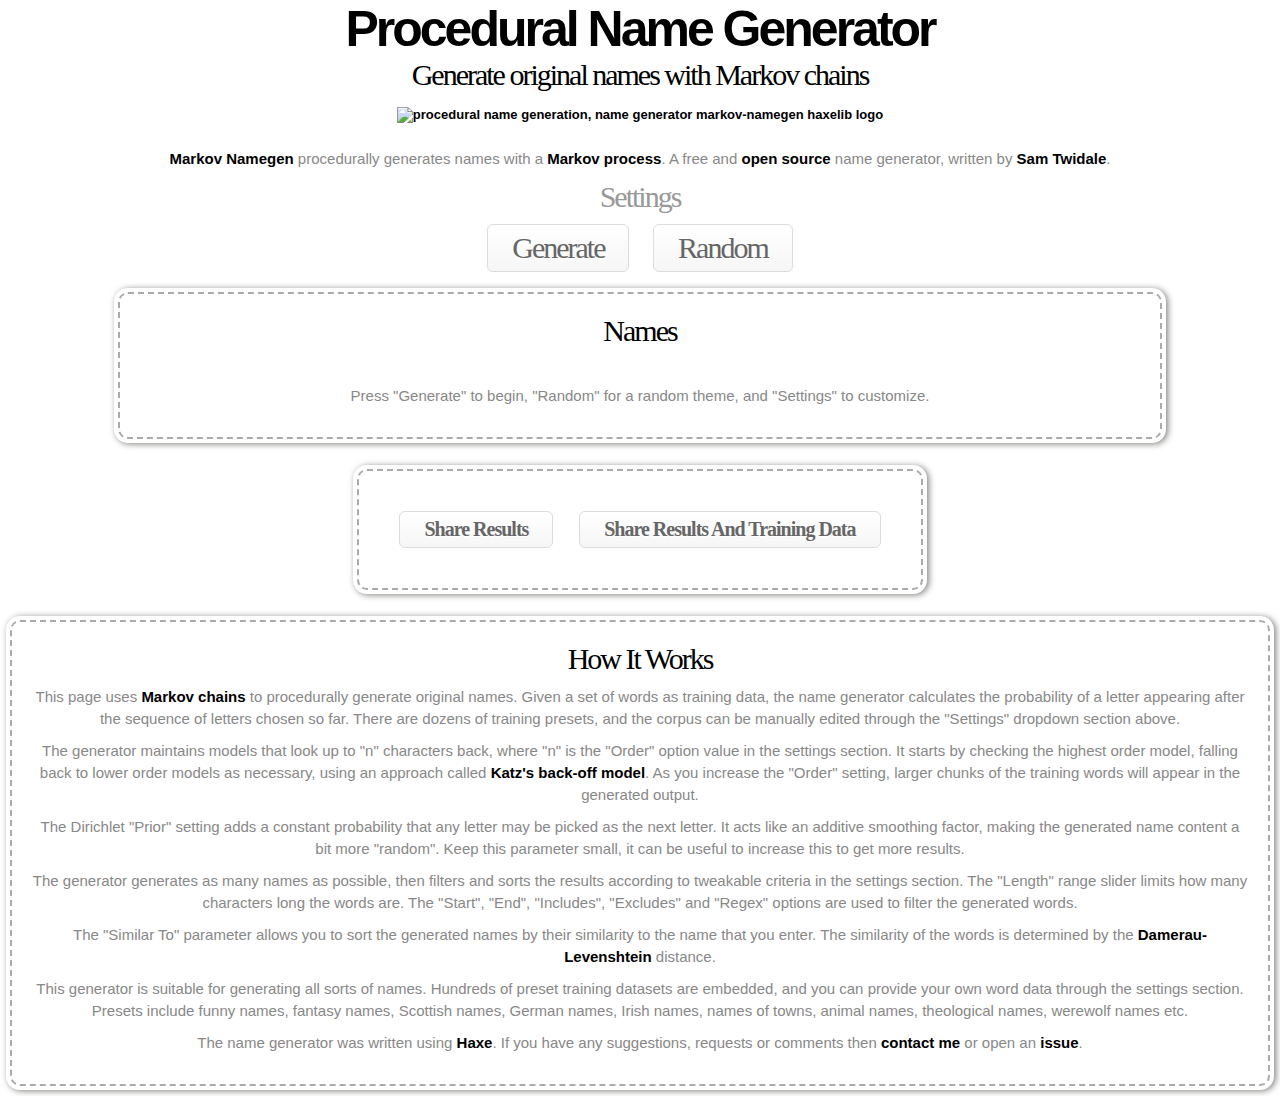
==== bin/index.html @ 935b0e2b "Implement way to easily mix different training data presets e.g. Animals + Car Parts, via checkboxes" ====
<!DOCTYPE html>
<html lang="en-GB" xmlns="http://www.w3.org/1999/xhtml">
	<head>
		<meta charset="UTF-8">
		<meta http-equiv="X-UA-Compatible" content="IE=edge">
		<meta name="viewport" content="width=device-width,user-scalable=yes,initial-scale=1,maximum-scale=1">
		<title>Procedural Name Generator - Markov Process Random Name And Word Generator</title>
		<meta name="author" content="Sam Twidale">
		<meta name="description" content="This random name generator procedurally generates original names for animals, babies, characters, towns, or anything that needs a name.">
		<meta name="keywords" content="random name, name generator, name creator, procedural name generator, generator, procedural, markov, markov chain, names, boy names, girl names, baby names, list, dictionary">
		<meta name="subject" content="Name Generator">
		<meta name="robots" content="index, follow">
		<link rel="canonical" href="https://www.samcodes.co.uk/project/markov-namegen/" />
		<meta property="og:title" content="Procedural Name Generator">
		<meta property="og:description" content="Generate original names using Markov chains.">
		<meta property="og:site_name" content="Samcodes">
		<meta name="twitter:title" content="Procedural Name Generator">
		<meta name="twitter:description" content="Generate original names using Markov chains.">
		<link rel="icon" type="image/x-icon" href="icon/favicon.png">
		<link rel="apple-touch-icon-precomposed" type="image/x-icon" href="icon/apple-touch-icon-precomposed.png">
		<!--[if IE]><link rel="shortcut icon" type="image/x-icon" href="icon/favicon.ico"><![endif]-->
		<link rel="stylesheet" type="text/css" href="css/style.css">
		<link rel="stylesheet" type="text/css" href="css/nouislider.min.css">
		<link rel="stylesheet" type="text/css" href="css/nouislider.pips.css">
	</head>
	
	<body>
		<section id="header">
			<div class="inner">
				<!-- Icon -->
				<h1>Procedural <strong>Name Generator</strong></h1>
				<h2>Generate original names with Markov chains</h2>
				
				<a href="https://github.com/Tw1ddle/MarkovNameGenerator" target="_blank">
					<img class="logo" src="assets/images/markovnamegen_logo.png" alt="procedural name generation, name generator markov-namegen haxelib logo">
				</a>
				
				<p><a href="https://github.com/Tw1ddle/MarkovNameGenerator" target="_blank">Markov Namegen</a> procedurally generates names with a <a href="https://en.wikipedia.org/wiki/Markov_process" target="_blank">Markov process</a>. A free and <a href="https://github.com/Tw1ddle/MarkovNameGenerator" target="_blank">open source</a> name generator, written by <a href="https://twitter.com/Sam_Twidale" target="_blank">Sam Twidale</a>.</p>
			</div>
		</section>
		
		<!-- Options and filters -->
		<section id="accordion">
			<div>
				<input type="checkbox" id="showsettingscheckbox">
				<h2><label id="showsettingslabel" for="showsettingscheckbox">Settings</label></h2>
				
				<div class="settings">
					<div class="stitched">
						<h3>Name Data Presets</h3>
					
						<div id="trainingdataselectioncheckboxes">
						</div>
					
						<select id="trainingdatalist">
						</select>
						
						<input id="trainingdatasearchbox" type="text" value="" list="namedatapresetslist" placeholder="Type to search presets..." />
						<datalist id="namedatapresetslist"></datalist>
						
						<h3>Current Data</h3>
						<textarea id="trainingdataedit">
						</textarea>
					</div>
					
					<div id="sliderscontainer" class="sliders stitched">
						<div class="container">
							<h3>Length Range</h3>
							<div id="minmaxlength" class="black"></div>
						</div>
						<div class="container">
							<h3>Order</h3>
							<div id="order" class="red"></div>
						</div>
						
						<div class="container">
							<h3>Prior</h3>
							<div id="prior" class="green"></div>
						</div>
						<div class="container">
							<h3>Words To Generate</h3>
							<div id="maxwordstogenerate" class="orange"></div>
						</div>
						<div class="container">
							<h3>Max Processing Time</h3>
							<div id="maxtime" class="blue"></div>
						</div>
					</div>
					
					<div class="textboxes stitched">
						<div class="container"> <h3>Starts With</h3> <input type="text" id="startswith" class="control"> </div>
						<div class="container"> <h3>Ends With</h3> <input type="text" id="endswith" class="control"> </div>
						<div class="container"> <h3>Includes</h3> <input type="text" id="includes" class="control"> </div>
						<div class="container"> <h3>Excludes</h3> <input type="text" id="excludes" class="control"> </div>
						<div class="container"> <h3>Similar To</h3> <input type="text" id="similar" class="control"> </div>
						<div class="container"> <h3>Matches Regex</h3> <input type="text" id="regexmatch" class="control"> </div>
					</div>
					
				</div>
			</div>
		</section>
		
		<a class="button" id="generate">
			<h2>Generate</h2>
		</a>
		<a class="button" id="random">
			<h2>Random</h2>
		</a>
		
		<br>
		
		<div class="container stitched">
			<h2 id="namestitle">Names</h2>
			<br>
		
			<p id="nonamesfound">Press "Generate" to begin, "Random" for a random theme, and "Settings" to customize.</p>
			<ul id="currentnames">
			</ul>
		</div>
		
		<br>
		
		<div class="textboxes stitched">
			<div class="container">
			    <div>
					<a class="button" id="shareresultsonly"><h3>Share Results</h3></a>
					<a class="button" id="shareresultsandsettings"><h3>Share Results And Training Data</h3></a>
			    </div>
				<div><textarea id="shareedit"></textarea></div>
			</div>
		</div>
		
		<br>
		
		<div class="container stitched">
			<h2>How It Works</h2>
			<p>This page uses  <a href="https://en.wikipedia.org/wiki/Markov_chain" target="_blank">Markov chains</a> to procedurally generate original names. Given a set of words as training data, the name generator calculates the probability of a letter appearing after the sequence of letters chosen so far. There are dozens of training presets, and the corpus can be manually edited through the "Settings" dropdown section above.</p>
			<p>The generator maintains models that look up to "n" characters back, where "n" is the "Order" option value in the settings section. It starts by checking the highest order model, falling back to lower order models as necessary, using an approach called <a href="https://en.wikipedia.org/wiki/Katz%27s_back-off_model" target="_blank">Katz's back-off model</a>. As you increase the "Order" setting, larger chunks of the training words will appear in the generated output.</p>
			<p>The Dirichlet "Prior" setting adds a constant probability that any letter may be picked as the next letter. It acts like an additive smoothing factor, making the generated name content a bit more "random". Keep this parameter small, it can be useful to increase this to get more results.</p>
			<p>The generator generates as many names as possible, then filters and sorts the results according to tweakable criteria in the settings section. The "Length" range slider limits how many characters long the words are. The "Start", "End", "Includes", "Excludes" and "Regex" options are used to filter the generated words.</p>
			<p>The "Similar To" parameter allows you to sort the generated names by their similarity to the name that you enter. The similarity of the words is determined by the <a href="https://en.wikipedia.org/wiki/Damerau%E2%80%93Levenshtein_distance" target="_blank">Damerau-Levenshtein</a> distance.</p>
			<p>This generator is suitable for generating all sorts of names. Hundreds of preset training datasets are embedded, and you can provide your own word data through the settings section. Presets include funny names, fantasy names, Scottish names, German names, Irish names, names of towns, animal names, theological names, werewolf names etc. </p>
			<p>The name generator was written using <a href="https://haxe.org/" target="_blank">Haxe</a>. If you have any suggestions, requests or comments then <a href="https://twitter.com/Sam_Twidale" target="_blank">contact me</a> or open an <a href="https://github.com/Tw1ddle/MarkovNameGenerator" target="_blank">issue</a>.</p>
		</div>
		
		<script src="js/wNumb.min.js"></script>
		<script src="js/nouislider.min.js"></script>
		<script src="js/markov.js"></script>
    </body>
</html>
---- bin/css/style.css ----
body {
    font-family: 'Open Sans', sans-serif;
    background-color: #000000;
    color: #000000;
    font-size: 13px;
}
html, body, div, span, applet, object, iframe, h1, h2, h3, h4, h5, h6, p, blockquote, pre, a, abbr, acronym, address, big, cite, code, del, dfn, em, font, ins, kbd, q, s, samp, small, strike, strong, sub, sup, tt, var, b, u, i, center, dl, dt, dd, ol, ul, li, fieldset, form, legend, table, caption, tbody, tfoot, thead, tr, th, td {
    background: transparent;
    border: 0;
    margin: 0;
    padding: 0;
    vertical-align: baseline;
    outline: 0;
}
h1 {
    font: 600 50px "Open Sans", sans-serif;
    letter-spacing: -3px;
    margin-bottom: 0px;
}
h2 {
    font: 400 30px "Open Sans";
    letter-spacing: -2px;
}
h3 {
    font: 600 20px "Open Sans";
    letter-spacing: -1px;
}
p {
    font-family: "Open Sans", sans-serif;
    font-size: 15px;
    line-height: 22px;
    color: #888888;
    margin: 10px 0;
}
a {
    color: #000000;
    font-weight: 600;
    text-decoration: none;
}
p a {
    color: #000000;
    text-decoration: none;
}
html { 
	user-select: none;
	-moz-user-select: none;
	-khtml-user-select: none;
	-ms-user-select: none;
	-webkit-user-select: none;
	-o-user-select: none;
}
li {
	user-select: text;
	-moz-user-select: text;
	-khtml-user-select: text;
	-ms-user-select: text;
	-webkit-user-select: text;
	-o-user-select: text;
}
img {
    max-width:90%;
}

.noUi-base {
	min-height: 16px;
}
.noUi-value {
	display: none;
}
.red, .green, .blue, .black, .orange {
    margin: 20px;
    width: 200px;
    display: inline-block;
}
.red .noUi-connect {
    background: #c0392b;
}
.green .noUi-connect {
    background: #27ae60;
}
.blue .noUi-connect {
    background: #2980b9;
}
.black .noUi-connect {
    background: #000000;
}
.orange .noUi-connect {
    background: #ffa500;
}
.verticalslider {
    height: 50px;
}

.stitched {
    padding: 20px;
    margin: 10px;
    background: #ffffff;
    color: #000000;
    font-size: 21px;
    font-weight: bold;
    line-height: 1.3em;
    border: 2px dashed #aaa;
    border-radius: 10px;
    box-shadow: 0 0 0 4px #ffffff, 2px 1px 6px 4px rgba(10, 10, 0, 0.5);
    font-weight: normal;
    display: inline-block;
}

textarea {
    padding: 9px;
    margin: 10px;
    border: solid 1px #E5E5E5;
    outline: 0;
    width: 150px; 
    background: #FFFFFF url('bg_form.png') left top repeat-x; 
    background: -webkit-gradient(linear, left top, left 25, from(#FFFFFF), color-stop(4%, #EEEEEE), to(#FFFFFF)); 
    background: -moz-linear-gradient(top, #FFFFFF, #EEEEEE 1px, #FFFFFF 25px); 
    box-shadow: rgba(0,0,0, 0.1) 0px 0px 8px; 
    -moz-box-shadow: rgba(0,0,0, 0.1) 0px 0px 8px; 
    -webkit-box-shadow: rgba(0,0,0, 0.1) 0px 0px 8px;
}

textarea:hover, textarea:focus { 
    border-color: #C9C9C9; 
    -webkit-box-shadow: rgba(0, 0, 0, 0.15) 0px 0px 8px; 
}
body {
    text-align: center;
    background-color: #ffffff;
}
select {
    padding: 9px;
    margin: 10px;
    border: solid 1px #E5E5E5;
    outline: 0;
    width: 240px; 
    background: #FFFFFF url('bg_form.png') left top repeat-x; 
    background: -webkit-gradient(linear, left top, left 25, from(#FFFFFF), color-stop(4%, #EEEEEE), to(#FFFFFF)); 
    background: -moz-linear-gradient(top, #FFFFFF, #EEEEEE 1px, #FFFFFF 25px); 
    box-shadow: rgba(0,0,0, 0.1) 0px 0px 8px; 
    -moz-box-shadow: rgba(0,0,0, 0.1) 0px 0px 8px; 
    -webkit-box-shadow: rgba(0,0,0, 0.1) 0px 0px 8px;
}

.button {
    margin: 10px;
    -moz-box-shadow:inset 0px 1px 0px 0px #ffffff;
    -webkit-box-shadow:inset 0px 1px 0px 0px #ffffff;
    box-shadow:inset 0px 1px 0px 0px #ffffff;
    background:-webkit-gradient(linear, left top, left bottom, color-stop(0.05, #ffffff), color-stop(1, #f6f6f6));
    background:-moz-linear-gradient(top, #ffffff 5%, #f6f6f6 100%);
    background:-webkit-linear-gradient(top, #ffffff 5%, #f6f6f6 100%);
    background:-o-linear-gradient(top, #ffffff 5%, #f6f6f6 100%);
    background:-ms-linear-gradient(top, #ffffff 5%, #f6f6f6 100%);
    background:linear-gradient(to bottom, #ffffff 5%, #f6f6f6 100%);
    background-color:#ffffff;
    -moz-border-radius:6px;
    -webkit-border-radius:6px;
    border-radius:6px;
    border:1px solid #dcdcdc;
    display:inline-block;
    cursor:pointer;
    color:#666666;
    font-size:15px;
    font-weight:bold;
    padding:6px 24px;
    text-decoration:none;
    text-shadow:0px 1px 0px #ffffff;
}
.button:hover {
    background:-webkit-gradient(linear, left top, left bottom, color-stop(0.05, #f6f6f6), color-stop(1, #ffffff));
    background:-moz-linear-gradient(top, #f6f6f6 5%, #ffffff 100%);
    background:-webkit-linear-gradient(top, #f6f6f6 5%, #ffffff 100%);
    background:-o-linear-gradient(top, #f6f6f6 5%, #ffffff 100%);
    background:-ms-linear-gradient(top, #f6f6f6 5%, #ffffff 100%);
    background:linear-gradient(to bottom, #f6f6f6 5%, #ffffff 100%);
    background-color:#f6f6f6;
}
.button:active {
    position:relative;
    top:1px;
}

.sliders {
    margin: 20px;
}
.textboxes {
    margin: 20px;
}

#showsettingslabel { 
    color: #999999; 
    background: transparent;
    border: 0;
    margin: 0;
    padding: 0;
    vertical-align: baseline;
    outline: 0;
}
#showsettingslabel:hover {
    color: #000000;
}
#showsettingscheckbox {
    display: none;
}

#trainingdataselectioncheckboxes {
	display: inline-block;
}

#trainingdataselectioncheckboxes .presetcheckbox {
	display:inline-block;
}

#trainingdataselectioncheckboxes .presetlabel {
	display:inline-block;
}

#showsettingscheckbox:checked .settings {
}
#showsettingscheckbox:checked ~ .settings {
    height: auto;
}

#accordion .settings {
    background: #ffffff;
    height:0px;
    overflow:hidden;
    z-index:10;
}

#sliderscontainer p {
    padding: 1em;
}

#trainingdatasearchbox, #trainingdataedit, #minmaxlength, #startswith, #endswith, #includes, #excludes, #similar, #regexmatch, #shareedit {
    padding: 9px;
    margin: 10px;
    border: solid 1px #E5E5E5;
    outline: 0;
    width: 150px; 
    background: #FFFFFF url('bg_form.png') left top repeat-x; 
    background: -webkit-gradient(linear, left top, left 25, from(#FFFFFF), color-stop(4%, #EEEEEE), to(#FFFFFF)); 
    background: -moz-linear-gradient(top, #FFFFFF, #EEEEEE 1px, #FFFFFF 25px); 
    box-shadow: rgba(0,0,0, 0.1) 0px 0px 8px; 
    -moz-box-shadow: rgba(0,0,0, 0.1) 0px 0px 8px; 
    -webkit-box-shadow: rgba(0,0,0, 0.1) 0px 0px 8px;
}
input:hover, input:focus { 
    border-color: #C9C9C9; 
    -webkit-box-shadow: rgba(0, 0, 0, 0.15) 0px 0px 8px; 
}

.presetcheckboxtext {
    font-family: "Open Sans", sans-serif;
    font-size: 10px;
    line-height: 10px;
    color: #888888;
    margin: 1px 0;
    margin: 0;
    padding: 3px;
}

#sliderscontainer label {
    background: #ffffff;
    border-radius: .25em;
    cursor: pointer;
    display: block;
    margin-bottom: .125em;
    padding: .25em 1em;
    z-index: 20;
    margin: 0;
    vertical-align: baseline;
    outline: 0;
}
#sliderscontainer input:checked + label {
    background: #ffffff;
    border-bottom-right-radius: 0;
    border-bottom-left-radius: 0;
    margin-bottom: 0;
}

.container {
    display: inline-block;
    margin: 10px;
}

a:hover {
    color: #555555;
}

.tooltip {
    display: block;
    position: absolute;
    border: 1px solid #D9D9D9;
    font: 400 12px/12px Arial;
    border-radius: 3px;
    background: #fff;
    top: 43px;
    padding: 5px;
    left: -9px;
    text-align: center;
    width: 50px;
}

.logo {
    margin: 15px;
}

#currentnames {
	list-style: none;
	-webkit-column-count: 6;
	-webkit-column-gap: 20px;
	-webkit-column-width: 150px;
	-moz-column-count: 6;
    -moz-column-gap: 20px;
    -moz-column-width: 150px;
	column-count: 6;
	column-gap: 20px;    
    column-width: 150px;
    overflow: hidden;
	max-width: 100vw;
}

#trainingdataedit {
	text-transform: lowercase;
    resize: horizontal;
    min-width: 80vw;
    min-height: 300px;
    max-height: 900px;
    border: 3px solid #cccccc;
    padding: 5px;
    background-position: bottom right;
    background-repeat: no-repeat;
}

#shareedit {
	display:none;
    resize: horizontal;
    min-width: 80vw;
    min-height: 150px;
    max-height: 900px;
    border: 3px solid #cccccc;
    padding: 5px;
    background-position: bottom right;
    background-repeat: no-repeat;
}
---- bin/css/nouislider.min.css ----
/*! nouislider - 13.1.1 - 2/14/2019 */
.noUi-target,.noUi-target *{-webkit-touch-callout:none;-webkit-tap-highlight-color:transparent;-webkit-user-select:none;-ms-touch-action:none;touch-action:none;-ms-user-select:none;-moz-user-select:none;user-select:none;-moz-box-sizing:border-box;box-sizing:border-box}.noUi-target{position:relative;direction:ltr}.noUi-base,.noUi-connects{width:100%;height:100%;position:relative;z-index:1}.noUi-connects{overflow:hidden;z-index:0}.noUi-connect,.noUi-origin{will-change:transform;position:absolute;z-index:1;top:0;left:0;height:100%;width:100%;-ms-transform-origin:0 0;-webkit-transform-origin:0 0;transform-origin:0 0}html:not([dir=rtl]) .noUi-horizontal .noUi-origin{left:auto;right:0}.noUi-vertical .noUi-origin{width:0}.noUi-horizontal .noUi-origin{height:0}.noUi-handle{position:absolute}.noUi-touch-area{height:100%;width:100%}.noUi-state-tap .noUi-connect,.noUi-state-tap .noUi-origin{-webkit-transition:transform .3s;transition:transform .3s}.noUi-state-drag *{cursor:inherit!important}.noUi-horizontal{height:18px}.noUi-horizontal .noUi-handle{width:34px;height:28px;left:-17px;top:-6px}.noUi-vertical{width:18px}.noUi-vertical .noUi-handle{width:28px;height:34px;left:-6px;top:-17px}html:not([dir=rtl]) .noUi-horizontal .noUi-handle{right:-17px;left:auto}.noUi-target{background:#FAFAFA;border-radius:4px;border:1px solid #D3D3D3;box-shadow:inset 0 1px 1px #F0F0F0,0 3px 6px -5px #BBB}.noUi-connects{border-radius:3px}.noUi-connect{background:#3FB8AF}.noUi-draggable{cursor:ew-resize}.noUi-vertical .noUi-draggable{cursor:ns-resize}.noUi-handle{border:1px solid #D9D9D9;border-radius:3px;background:#FFF;cursor:default;box-shadow:inset 0 0 1px #FFF,inset 0 1px 7px #EBEBEB,0 3px 6px -3px #BBB}.noUi-active{box-shadow:inset 0 0 1px #FFF,inset 0 1px 7px #DDD,0 3px 6px -3px #BBB}.noUi-handle:after,.noUi-handle:before{content:"";display:block;position:absolute;height:14px;width:1px;background:#E8E7E6;left:14px;top:6px}.noUi-handle:after{left:17px}.noUi-vertical .noUi-handle:after,.noUi-vertical .noUi-handle:before{width:14px;height:1px;left:6px;top:14px}.noUi-vertical .noUi-handle:after{top:17px}[disabled] .noUi-connect{background:#B8B8B8}[disabled] .noUi-handle,[disabled].noUi-handle,[disabled].noUi-target{cursor:not-allowed}.noUi-pips,.noUi-pips *{-moz-box-sizing:border-box;box-sizing:border-box}.noUi-pips{position:absolute;color:#999}.noUi-value{position:absolute;white-space:nowrap;text-align:center}.noUi-value-sub{color:#ccc;font-size:10px}.noUi-marker{position:absolute;background:#CCC}.noUi-marker-sub{background:#AAA}.noUi-marker-large{background:#AAA}.noUi-pips-horizontal{padding:10px 0;height:80px;top:100%;left:0;width:100%}.noUi-value-horizontal{-webkit-transform:translate(-50%,50%);transform:translate(-50%,50%)}.noUi-rtl .noUi-value-horizontal{-webkit-transform:translate(50%,50%);transform:translate(50%,50%)}.noUi-marker-horizontal.noUi-marker{margin-left:-1px;width:2px;height:5px}.noUi-marker-horizontal.noUi-marker-sub{height:10px}.noUi-marker-horizontal.noUi-marker-large{height:15px}.noUi-pips-vertical{padding:0 10px;height:100%;top:0;left:100%}.noUi-value-vertical{-webkit-transform:translate(0,-50%);transform:translate(0,-50%);padding-left:25px}.noUi-rtl .noUi-value-vertical{-webkit-transform:translate(0,50%);transform:translate(0,50%)}.noUi-marker-vertical.noUi-marker{width:5px;height:2px;margin-top:-1px}.noUi-marker-vertical.noUi-marker-sub{width:10px}.noUi-marker-vertical.noUi-marker-large{width:15px}.noUi-tooltip{display:block;position:absolute;border:1px solid #D9D9D9;border-radius:3px;background:#fff;color:#000;padding:5px;text-align:center;white-space:nowrap}.noUi-horizontal .noUi-tooltip{-webkit-transform:translate(-50%,0);transform:translate(-50%,0);left:50%;bottom:120%}.noUi-vertical .noUi-tooltip{-webkit-transform:translate(0,-50%);transform:translate(0,-50%);top:50%;right:120%}
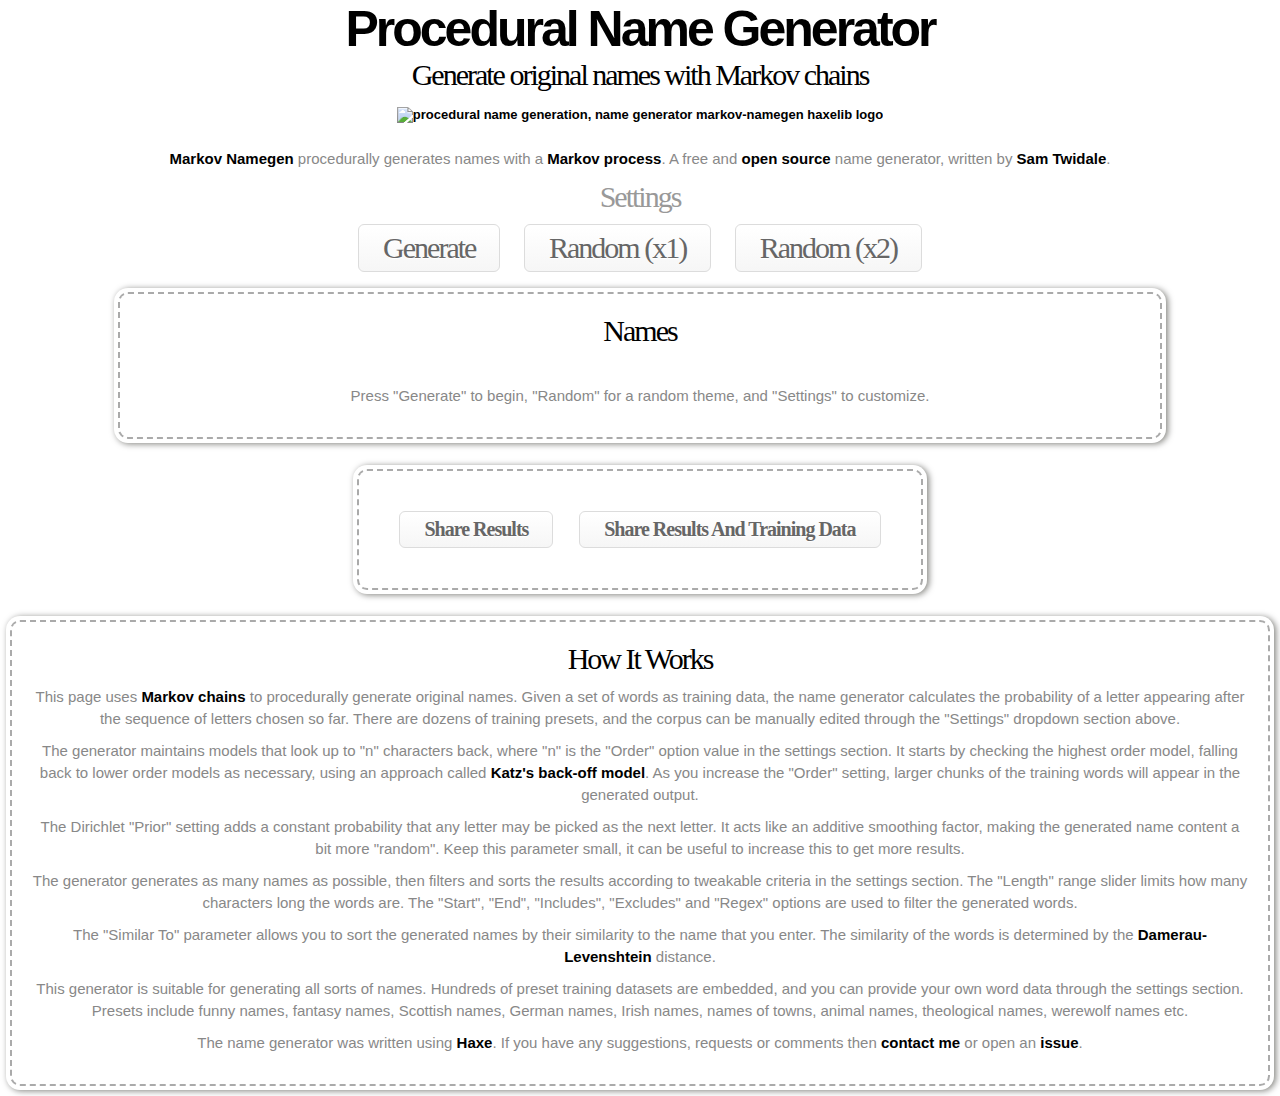
==== commit 7985ce74: "Add slider/switch to enable/disable the backoff functionality, tweak readme" ====
--- a/bin/index.html
+++ b/bin/index.html
@@ -77,6 +77,12 @@
 							<h3>Prior</h3>
 							<div id="prior" class="green"></div>
 						</div>
+						
+						<div class="container">
+							<h3>Backoff</h3>
+							<div id="backoff" class="blue"></div>
+						</div>
+						
 						<div class="container">
 							<h3>Words To Generate</h3>
 							<div id="maxwordstogenerate" class="orange"></div>
@@ -103,8 +109,12 @@
 		<a class="button" id="generate">
 			<h2>Generate</h2>
 		</a>
-		<a class="button" id="random">
-			<h2>Random</h2>
+		<a class="button" id="randomthemeone">
+			<h2>Random (x1)</h2>
+		</a>
+		
+		<a class="button" id="randomthemetwo">
+			<h2>Random (x2)</h2>
 		</a>
 		
 		<br>
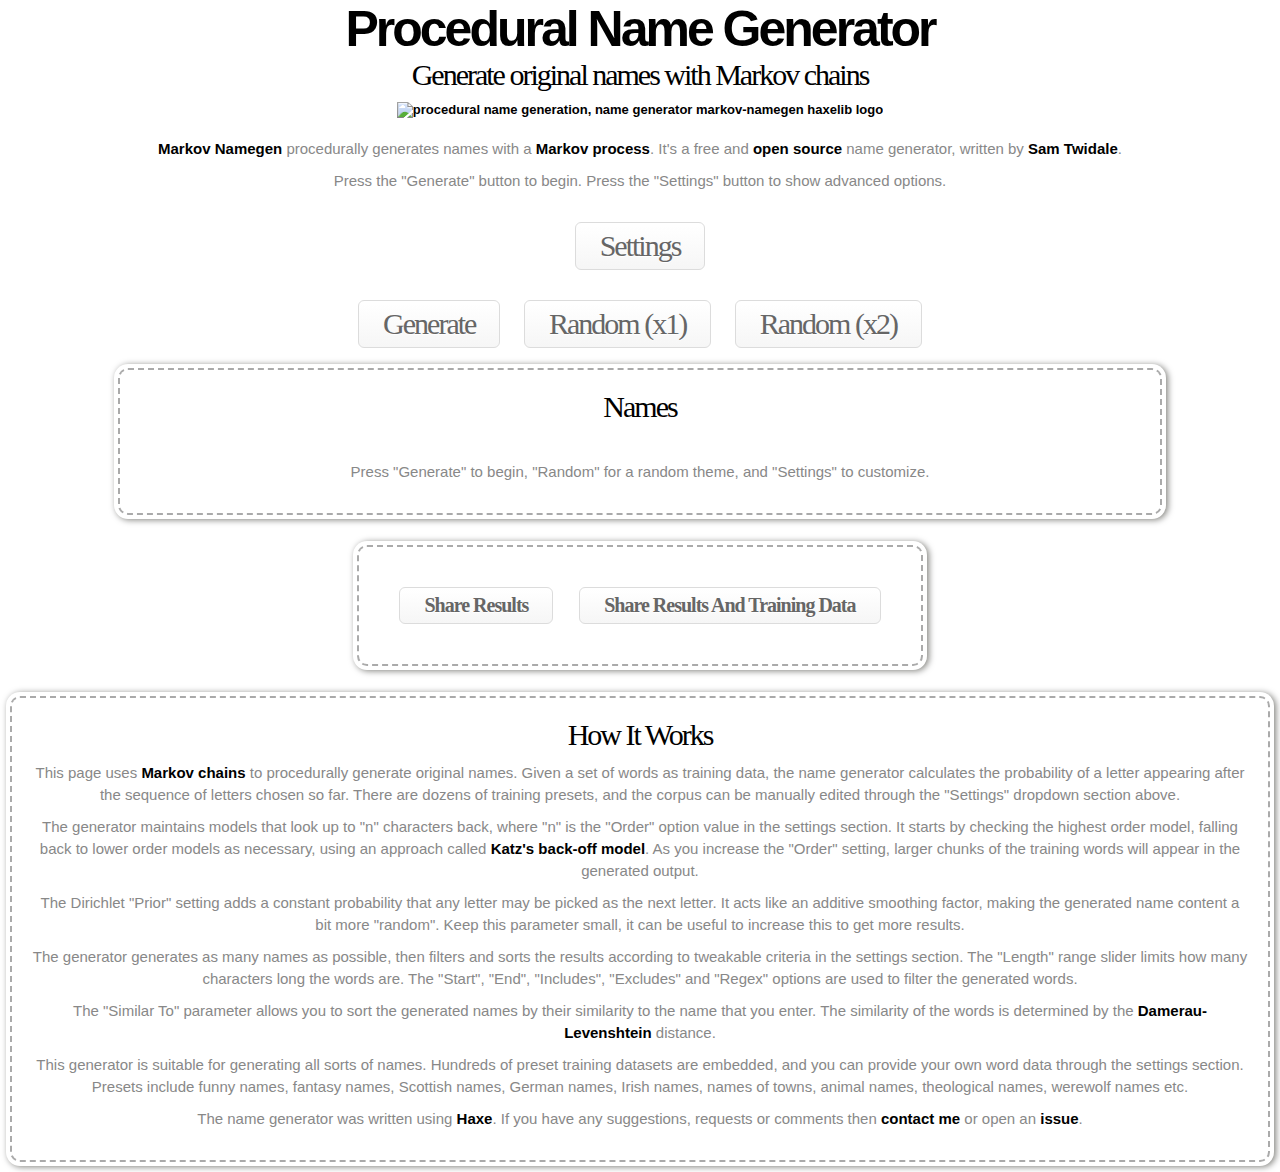
==== commit 087aa35b: "Add quick instructions at top of page, and make the settings button more noticeable" ====
--- a/bin/index.html
+++ b/bin/index.html
@@ -35,7 +35,9 @@
 					<img class="logo" src="assets/images/markovnamegen_logo.png" alt="procedural name generation, name generator markov-namegen haxelib logo">
 				</a>
 				
-				<p><a href="https://github.com/Tw1ddle/MarkovNameGenerator" target="_blank">Markov Namegen</a> procedurally generates names with a <a href="https://en.wikipedia.org/wiki/Markov_process" target="_blank">Markov process</a>. A free and <a href="https://github.com/Tw1ddle/MarkovNameGenerator" target="_blank">open source</a> name generator, written by <a href="https://twitter.com/Sam_Twidale" target="_blank">Sam Twidale</a>.</p>
+				<p><a href="https://github.com/Tw1ddle/MarkovNameGenerator" target="_blank">Markov Namegen</a> procedurally generates names with a <a href="https://en.wikipedia.org/wiki/Markov_process" target="_blank">Markov process</a>. It's a free and <a href="https://github.com/Tw1ddle/MarkovNameGenerator" target="_blank">open source</a> name generator, written by <a href="https://twitter.com/Sam_Twidale" target="_blank">Sam Twidale</a>.</p>
+				
+				<p>Press the "Generate" button to begin. Press the "Settings" button to show advanced options.</p>
 			</div>
 		</section>
 		
--- a/bin/css/style.css
+++ b/bin/css/style.css
@@ -42,30 +42,30 @@
     text-decoration: none;
 }
 html { 
-	user-select: none;
-	-moz-user-select: none;
-	-khtml-user-select: none;
-	-ms-user-select: none;
-	-webkit-user-select: none;
-	-o-user-select: none;
+    user-select: none;
+    -moz-user-select: none;
+    -khtml-user-select: none;
+    -ms-user-select: none;
+    -webkit-user-select: none;
+    -o-user-select: none;
 }
 li {
-	user-select: text;
-	-moz-user-select: text;
-	-khtml-user-select: text;
-	-ms-user-select: text;
-	-webkit-user-select: text;
-	-o-user-select: text;
+    user-select: text;
+    -moz-user-select: text;
+    -khtml-user-select: text;
+    -ms-user-select: text;
+    -webkit-user-select: text;
+    -o-user-select: text;
 }
 img {
     max-width:90%;
 }
 
 .noUi-base {
-	min-height: 16px;
+    min-height: 16px;
 }
 .noUi-value {
-	display: none;
+    display: none;
 }
 .red, .green, .blue, .black, .orange {
     margin: 20px;
@@ -189,31 +189,51 @@
 }
 
 #showsettingslabel { 
-    color: #999999; 
-    background: transparent;
-    border: 0;
-    margin: 0;
-    padding: 0;
-    vertical-align: baseline;
-    outline: 0;
+    margin: 20px;
+    -moz-box-shadow:inset 0px 1px 0px 0px #ffffff;
+    -webkit-box-shadow:inset 0px 1px 0px 0px #ffffff;
+    box-shadow:inset 0px 1px 0px 0px #ffffff;
+    background:-webkit-gradient(linear, left top, left bottom, color-stop(0.05, #ffffff), color-stop(1, #f6f6f6));
+    background:-moz-linear-gradient(top, #ffffff 5%, #f6f6f6 100%);
+    background:-webkit-linear-gradient(top, #ffffff 5%, #f6f6f6 100%);
+    background:-o-linear-gradient(top, #ffffff 5%, #f6f6f6 100%);
+    background:-ms-linear-gradient(top, #ffffff 5%, #f6f6f6 100%);
+    background:linear-gradient(to bottom, #ffffff 5%, #f6f6f6 100%);
+    background-color:#ffffff;
+    -moz-border-radius:6px;
+    -webkit-border-radius:6px;
+    border-radius:6px;
+    border:1px solid #dcdcdc;
+    display:inline-block;
+    cursor:pointer;
+    color:#666666;
+    padding:6px 24px;
+    text-decoration:none;
+    text-shadow:0px 1px 0px #ffffff;
 }
 #showsettingslabel:hover {
-    color: #000000;
+    background:-webkit-gradient(linear, left top, left bottom, color-stop(0.05, #f6f6f6), color-stop(1, #ffffff));
+    background:-moz-linear-gradient(top, #f6f6f6 5%, #ffffff 100%);
+    background:-webkit-linear-gradient(top, #f6f6f6 5%, #ffffff 100%);
+    background:-o-linear-gradient(top, #f6f6f6 5%, #ffffff 100%);
+    background:-ms-linear-gradient(top, #f6f6f6 5%, #ffffff 100%);
+    background:linear-gradient(to bottom, #f6f6f6 5%, #ffffff 100%);
+    background-color:#f6f6f6;
 }
 #showsettingscheckbox {
     display: none;
 }
 
 #trainingdataselectioncheckboxes {
-	display: inline-block;
+    display: inline-block;
 }
 
 #trainingdataselectioncheckboxes .presetcheckbox {
-	display:inline-block;
+    display:inline-block;
 }
 
 #trainingdataselectioncheckboxes .presetlabel {
-	display:inline-block;
+    display:inline-block;
 }
 
 #showsettingscheckbox:checked .settings {
@@ -304,26 +324,26 @@
 }
 
 .logo {
-    margin: 15px;
+    margin: 10px;
 }
 
 #currentnames {
-	list-style: none;
-	-webkit-column-count: 6;
-	-webkit-column-gap: 20px;
-	-webkit-column-width: 150px;
-	-moz-column-count: 6;
+    list-style: none;
+    -webkit-column-count: 6;
+    -webkit-column-gap: 20px;
+    -webkit-column-width: 150px;
+    -moz-column-count: 6;
     -moz-column-gap: 20px;
     -moz-column-width: 150px;
-	column-count: 6;
-	column-gap: 20px;    
+    column-count: 6;
+    column-gap: 20px;    
     column-width: 150px;
     overflow: hidden;
-	max-width: 100vw;
+    max-width: 100vw;
 }
 
 #trainingdataedit {
-	text-transform: lowercase;
+    text-transform: lowercase;
     resize: horizontal;
     min-width: 80vw;
     min-height: 300px;
@@ -335,7 +355,7 @@
 }
 
 #shareedit {
-	display:none;
+    display:none;
     resize: horizontal;
     min-width: 80vw;
     min-height: 150px;
